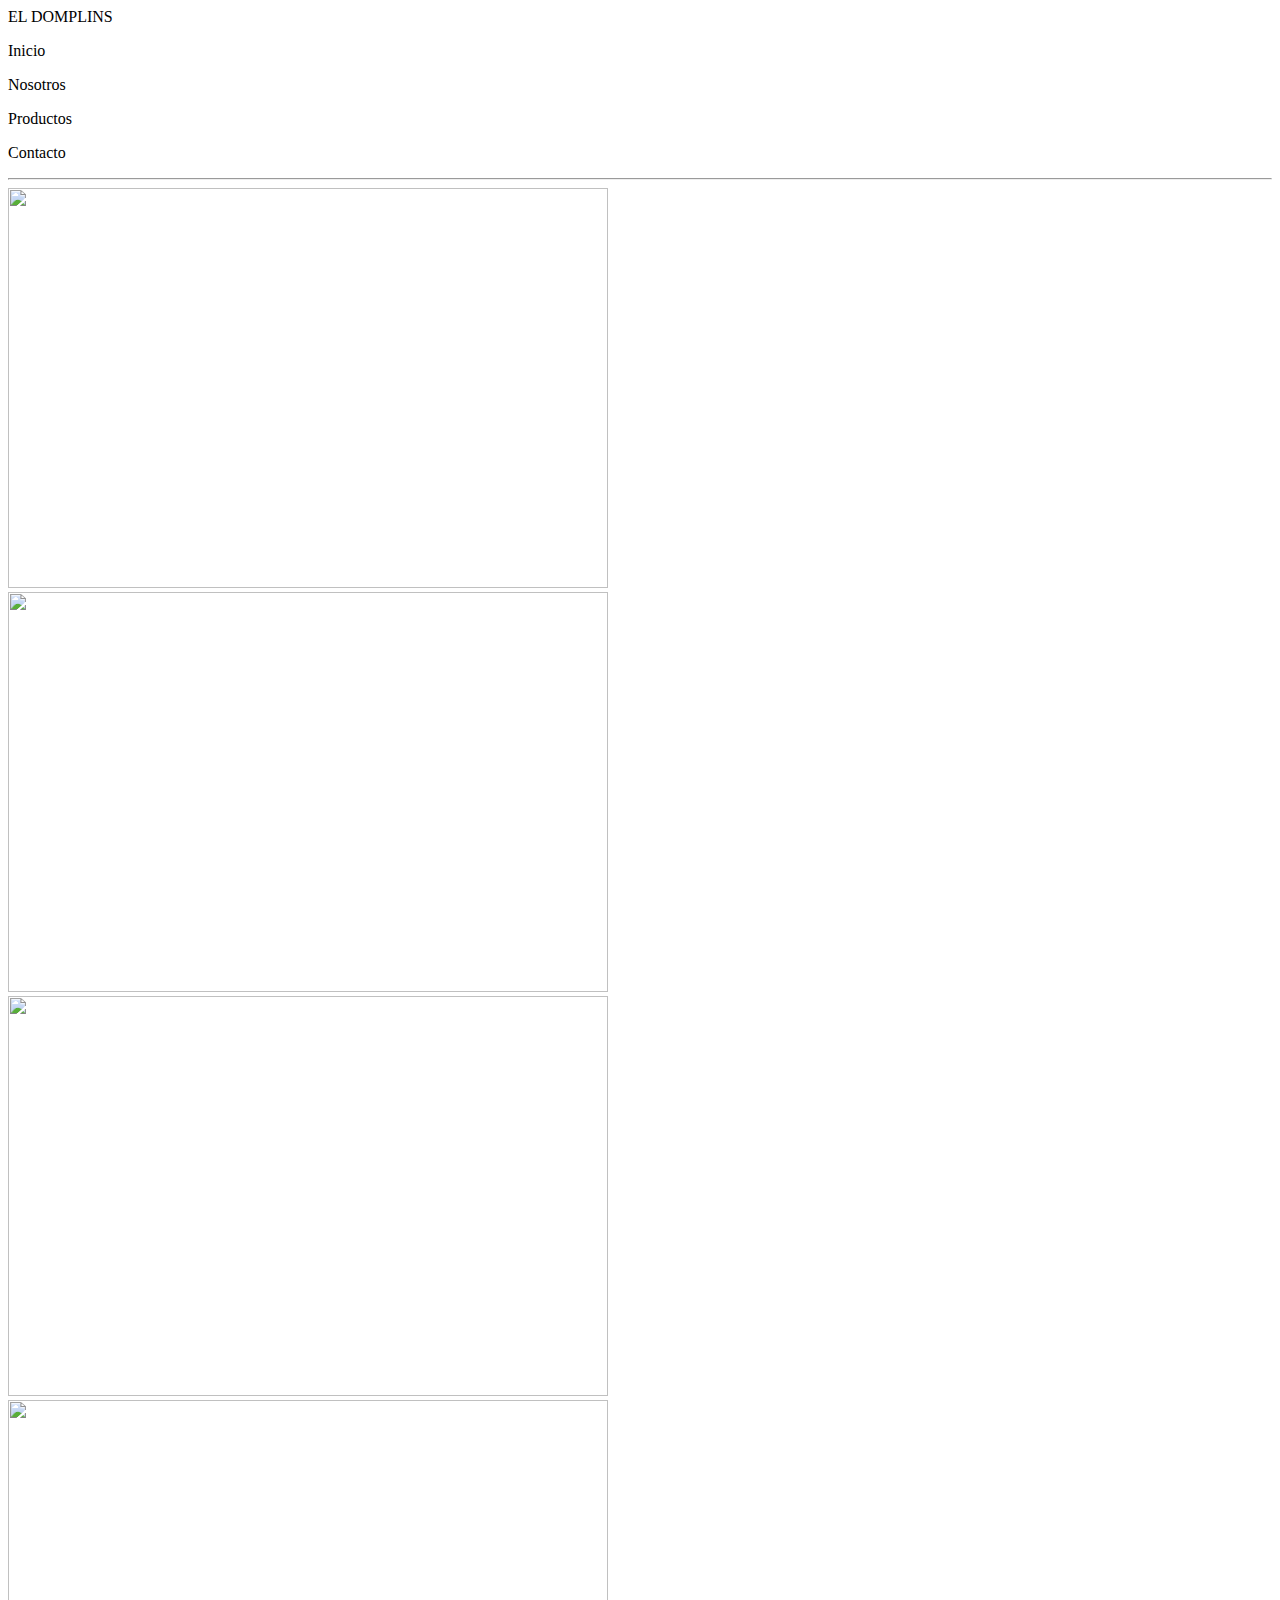
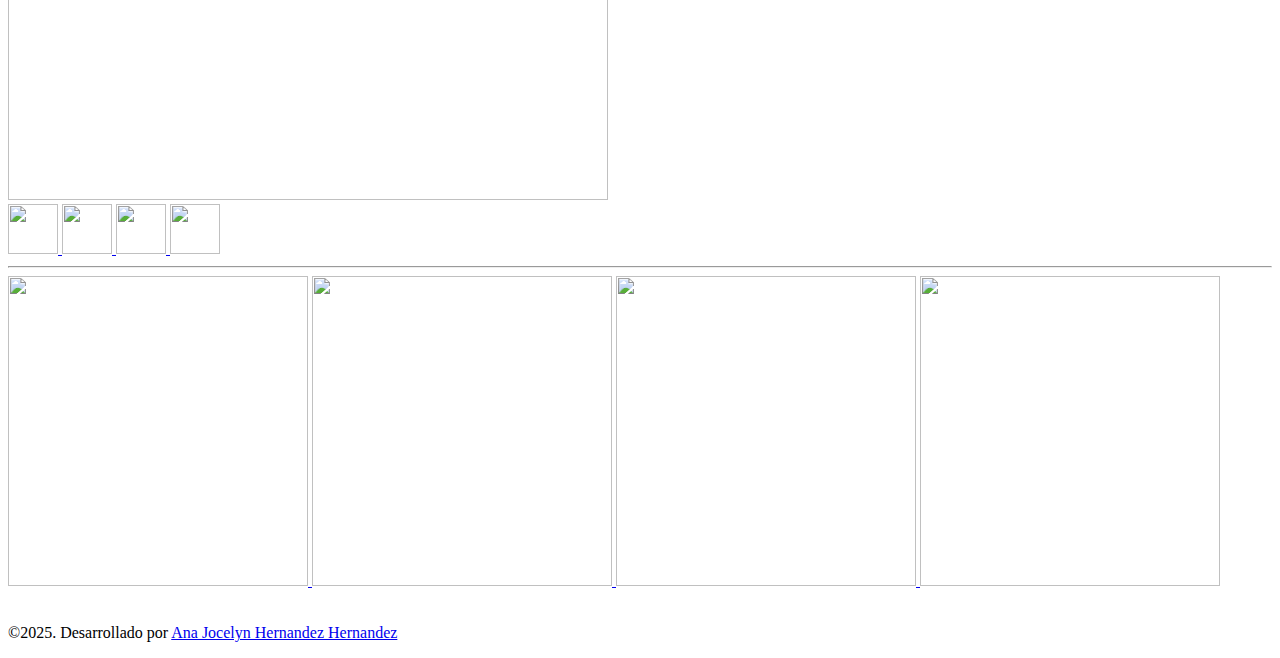
==== index.html @ e2a1cf09 "Add files via upload" ====
<!DOCTYPE html>
<html lang="es">
	<head>
		<meta charset="UFT-8">
			<title>
				EL DOMPLINS
			</title>
		      	<!-- cambiar el icono-->
			<link rel="shortcut icon" href="imagenes/logo2.PNG">
			<link rel="stylesheet" href="css/estilo.css">
			<script src="https://kit.fontawesome.com/42105e0e2a.js" crossorigin="anonymous"></script>
	</head>
	<body>	  
		<div id="top">
	            EL DOMPLINS		
		</div>
		<div class="navegacion">
			<div class="navegacion-item">
				<a href="index.html">
					<i class="fa-solid fa-house-chimney-window"></i>
				</a>
					<p class="navegacion-titulo">
						Inicio
					</p>
			</div>
			<div class="navegacion-item">
				<a href="html/nosotros.html">
					<i class="fa-regular fa-address-card"></i>
				</a>
					<p class="navegacion-titulo">
						Nosotros
					</p>
			</div>
			<div class="navegacion-item">
				<a href="html/Productos.html">
					<i class="fa-solid fa-bowl-rice"></i>
				</a>
					<p class="navegacion-titulo">
						Productos
					</p>
			</div>
			<div class="navegacion-item">
				<a href="html/contacto.html">
					<i class="fa-solid fa-users"></i>
				</a>
					<p class="navegacion-titulo">
						Contacto
					</p>
			</div>
		</div>
		 <hr>
	    	 <!-- img es para imagenes, srcindico la ubicacion y nombre de la imagen, 
			 width es para el ancho, height es para el alto. ambos en pixeles -->
		 
		 <div class="carrousel">
			<div class="contecarrousel">
				<div class="itemcarrousel" id="itemcarrousel-1">
					<div class="itemcarrouseltarjeta">
						<img src="imagenes/PRODUCTO2CLOGO.PNG" width="600" height="400">
					</div>
					<div class="itemcarrouselarrows">
						<a href="#itemcarrousel-4">
							<i class="fa-solid fa-circle-chevron-left fa-shake fa-sm" style="color: #a26f3c;"></i>
						</a>
						<a href="#itemcarrousel-2">
							<i class="fa-solid fa-circle-chevron-right fa-spin fa-spin-reverse fa-sm" style="color: #a98154;"></i>
						</a>
					</div>
				</div>
				<div class="itemcarrousel" id="itemcarrousel-2">
					<div class="itemcarrouseltarjeta">
						<img src="imagenes/PRODUCTO3CLOGO.PNG" width="600" height="400">
					</div>
					<div class="itemcarrouselarrows">
						<a href="#itemcarrousel-1">
							<i class="fa-solid fa-circle-chevron-left fa-shake fa-sm" style="color: #a26f3c;"></i>
						</a>
						<a href="#itemcarrousel-3">
							<i class="fa-solid fa-circle-chevron-right fa-spin fa-spin-reverse fa-sm" style="color: #a98154;"></i>
						</a>
					</div>
				</div>
				<div class="itemcarrousel" id="itemcarrousel-3">
					<div class="itemcarrouseltarjeta">
						<img src="imagenes/PRODUCTO4CLOGO.PNG" width="600" height="400">
					</div>
					<div class="itemcarrouselarrows">
						<a href="#itemcarrousel-2">
							<i class="fa-solid fa-circle-chevron-left fa-shake fa-sm" style="color: #a26f3c;"></i>
						</a>
						<a href="#itemcarrousel-4">
							<i class="fa-solid fa-circle-chevron-right fa-spin fa-spin-reverse fa-sm" style="color: #a98154;"></i>
						</a>
					</div>
				</div>
				<div class="itemcarrousel" id="itemcarrousel-4">
					<div class="itemcarrouseltarjeta">
						<img src="imagenes/PRODUCTO5CLOGO.PNG" width="600" height="400">
					</div>
					<div class="itemcarrouselarrows">
						<a href="#itemcarrousel-3">
							<i class="fa-solid fa-circle-chevron-left fa-shake fa-sm" style="color: #a26f3c;"></i>
						</a>
						<a href="#itemcarrousel-1">
							<i class="fa-solid fa-circle-chevron-right fa-spin fa-spin-reverse fa-sm" style="color: #a98154;"></i>
						</a>
					</div>
				</div>				
			</div>
			<div class="contecarrouselcontroller">
				<a href="#itemcarrousel-1">
					<img src="imagenes/PRODUCTO2CLOGO.PNG" width="50" height="50">
				</a>
				<a href="#itemcarrousel-2">
					<img src="imagenes/PRODUCTO3CLOGO.PNG" width="50" height="50">
				</a>
				<a href="#itemcarrousel-3">
					<img src="imagenes/PRODUCTO4CLOGO.PNG" width="50" height="50">
				</a>
				<a href="#itemcarrousel-4">
					<img src="imagenes/PRODUCTO5CLOGO.PNG" width="50" height="50">
				</a>
			</div>
		 </div>
		 
		 <hr>	
		 <!-- Codigo para hipervinculos "A"-->
			<a href="index.html">	
				<img src="imagenes/BOTONINICIO.PNG" width="300" height="310">
			</a>
			<a href="html/nosotros.html">
				<img src="imagenes/BOTONNOSOTROS.PNG" width="300" height="310">
			</a>
			<a href="html/productos.html">
				<img src="imagenes/BOTONPRODUCTOS.PNG" width="300" height="310">
			</a>
			<a href="html/contacto.html">
				<img src="imagenes/BOTONCONTACTO.PNG" width="300" height="310">
			</a>
<!-- historia del negocio, mision y vision -->			
		<br>
		<!--aqui van 4 botones: Inicio, nosotros, productos, contacto-->
		</br>	 
		 <div id="ppag">
		 <p class="pie"> 
		     &COPY;2025. Desarrollado por
				<a href="html/documentacion.html">
					Ana Jocelyn Hernandez Hernandez 	
			</a>
		 </p>  
		</div>
	</body>
</html>
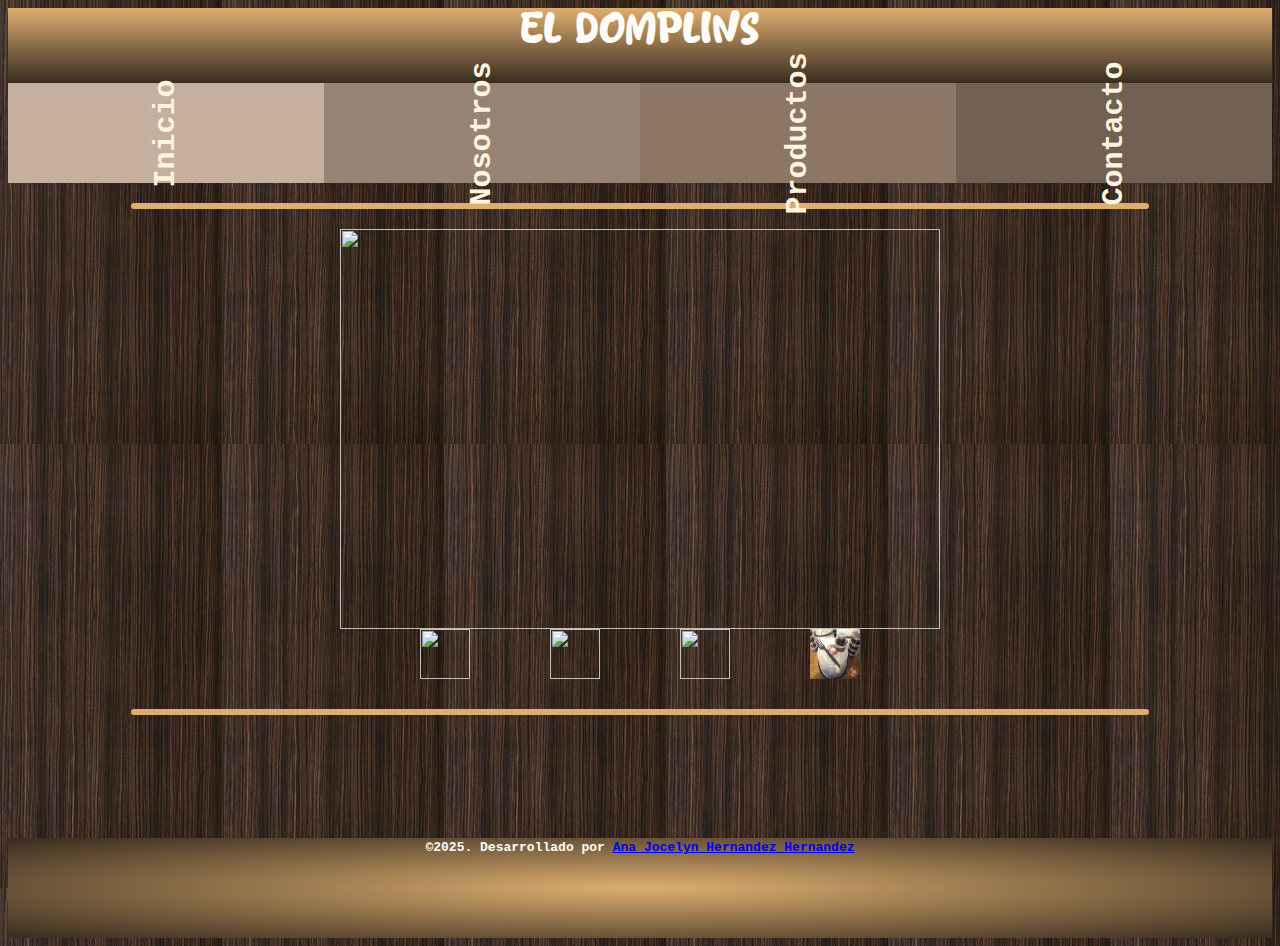
==== commit 986ab2d9: "Add files via upload" ====
--- a/index.html
+++ b/index.html
@@ -125,18 +125,7 @@
 		 
 		 <hr>	
 		 <!-- Codigo para hipervinculos "A"-->
-			<a href="index.html">	
-				<img src="imagenes/BOTONINICIO.PNG" width="300" height="310">
-			</a>
-			<a href="html/nosotros.html">
-				<img src="imagenes/BOTONNOSOTROS.PNG" width="300" height="310">
-			</a>
-			<a href="html/productos.html">
-				<img src="imagenes/BOTONPRODUCTOS.PNG" width="300" height="310">
-			</a>
-			<a href="html/contacto.html">
-				<img src="imagenes/BOTONCONTACTO.PNG" width="300" height="310">
-			</a>
+		
 <!-- historia del negocio, mision y vision -->			
 		<br>
 		<!--aqui van 4 botones: Inicio, nosotros, productos, contacto-->
--- a/css/estilo.css
+++ b/css/estilo.css
@@ -0,0 +1,241 @@
+body{ 
+	/*background-image es para imagen de fondo*/
+	background-image:url("../imagenes/foto2.jpg");
+	/*font-image es para la tipografia de la letra*/
+	font-family:"Tahoma","Lucida Console","Courier New","Arial";
+	/*color es para de las letras*/
+	color:#FFFCF8;
+	/*font-size es para eltamaño de las letras indicado en pixeles*/
+	font-size:40px;
+	text-align:center;
+}
+hr{
+	/*border es para la linea de grosor que indica en pixeles, indicamos el tipo de linea y el codigo del color*/
+	border:3px solid #DDAE6F;
+	/*width es para el ancho de la linea*/
+	width:80%;
+	/*border-rarius es para redonder la punta de la linea*/
+	border-radius:10px;	
+}
+p{
+	text-align:justify;
+	font-size:30px;
+	color:#fff4de; 
+	/*letras negritas*/
+	font-weight:bold;
+	/*interlineado*/
+	line-height:1.5;
+	/* cambiar el color del fondo del texto*/
+	background-color:
+	/*espacio entre cada letra*/
+	letter-spacing:2px;
+}
+table,tr,td{
+	border:1px solid #FFFFFF;
+	border-spacing:0px;	
+	background-color:
+	font-size:20px;
+	text-align:center;
+	font-weight:bold;
+}
+/*clase para los pie de paginas*/
+.pie{
+	text-align:center;
+	font-size:13px;
+	font-weight:bold;
+	color:#FFFCF8;
+}
+.encabezado{
+	text-align:center;
+	font-size:50px;
+	font-weight:bold;
+	color:#ffffff;
+}
+/*divs*/
+div#top{
+	font-family:fuente-Marimpa;
+	width:100%;
+	height:75px;
+	background-image:linear-gradient(#DDAE6F,#382c20);
+	/*background-image:radial-gradient(#DDAE6F,#382c20);*/
+	/*background-image:conic-gradient(#DDAE6F,#382c20);*/
+	/*background-image:url("../imagenes/foto3.jpg");*/
+}
+div#ppag{
+	width:100%;
+	height:100px;
+	background-image:radial-gradient(#DDAE6F,#382c20);
+}
+/*carrousel de imagenes*/
+.carrousel{
+	width:600px;
+	margin:auto;
+	box-sizing:border-box;
+}
+.contecarrousel{
+	width:100%;
+	height:400px;
+	overflow:hidden;
+	box-sizing:border-box;
+}
+.itemcarrousel{
+	position:relative;
+	width:100%;
+	height:100%;
+	box-sizing:border-box;
+}
+.itemcarrouseltarjeta{
+	width:100%;
+	height:100%;
+	box-sizing:border-box;
+}
+.itemcarrouselarrows{
+	position:absolute;
+	top:0;
+	bottom:0;
+	left:0;
+	right:0;
+	height:100%;
+	width:100%;
+	display:flex;
+	align-items:center;
+	justify-content:space-between;
+	padding:20px;
+	box-sizing:border-box;
+}
+.itemcarrouselarrows > i:hover{
+	cursor:pointer;
+}
+.contecarrouselcontroller{
+	width:100%;
+	display:flex;
+	justify-content:space-evenly;
+}	
+.contecarrouselcontroller > a{
+	text-decoration:none;
+	font-size:32px;
+	color:grey;
+}
+.itemcarrouselarrows > a > i{
+	color:white;
+}
+/*Cajas para productos*/
+.caja{
+	height:300px;
+	width:250px;
+	background:#4f4441;
+	border:1px solid #4f4441;
+	margin:5px;
+	color:black;
+	text-align:center;
+	display:inline-block;
+}
+.caja:hover{
+	box-shadow:0 0 10px #fff080;
+	transform:scale(1.3);
+}
+.caja-texto{
+	padding-top:5px;
+	padding-bottom:5px;
+	font-size:20px;
+	color:blue;
+	font-weight:bold;
+}
+.texto-adicional{
+	padding-top:5px;
+	font-size:15px;
+}
+.texto-descripcion{
+	padding-top:5px;
+	font-size:25px;
+}
+.descripcion{
+	height:130px;
+	width:605px;
+	background:#4f4441;
+	border:2px solid #4f4441;
+	margin:20px;
+	color:white;
+	text-align:center;
+	display:inline-block;
+}
+.navegacion{
+	display:flex;
+	height:100px;
+}
+.navegacion-item{
+	flex:1;
+	color:black;
+	font-weight:bold;
+	font-size:15px;
+	display:flex;
+	transition:flex-grow 0.2s;	
+	justify-content:center;
+	align-items:center;
+}
+.navegacion-titulo{
+	margin:0;
+	transform:rotate(-90deg);
+	transition:transform 0.2s 0.2s;
+}
+.navegacion-item:hover{
+	flex-grow:10;
+}
+.navegacion-item:hover .navegacion-titulo{
+	transform:rotate(0);
+}
+.navegacion-item:nth-child(1){
+	background:#c5b0a0;
+}
+.navegacion-item:nth-child(2){
+	background:#978475;
+}
+.navegacion-item:nth-child(3){
+	background:#8c7766;
+}
+.navegacion-item:nth-child(4){
+	background:#726153;
+}
+.contacto{
+	position:absolute;
+	left:0;
+	top:10;
+	height:500px;
+	width:610px;
+	background:#4f4441;
+	margin:5px;
+	color:white;
+	text-align:left;
+	display:inline-block;
+}
+.texto-contacto{
+	padding-top:5px;
+	font-size:35px;	
+}
+.logo-contacto{
+	position:absolute;
+	right:0;
+	top:10;
+	height:500px;
+	width:805px;
+	background:#4f4441;
+	margin:5px;
+	color:white;
+	text-align:center;
+	display:inline-block;
+}
+/*FUENTES TIPOGRAFIAS*/
+@FONT-FACE{
+	font-family:fuente-Marimpa;
+	src:url(../fuentes/Marimpa.otf);
+}
+div#font-encabezado{
+	font-family:fuente-Backso;
+}	
+@FONT-FACE{
+	font-family:fuente-Backso;
+	src:url(../fuentes/Backso.ttf);
+}
+
+
+
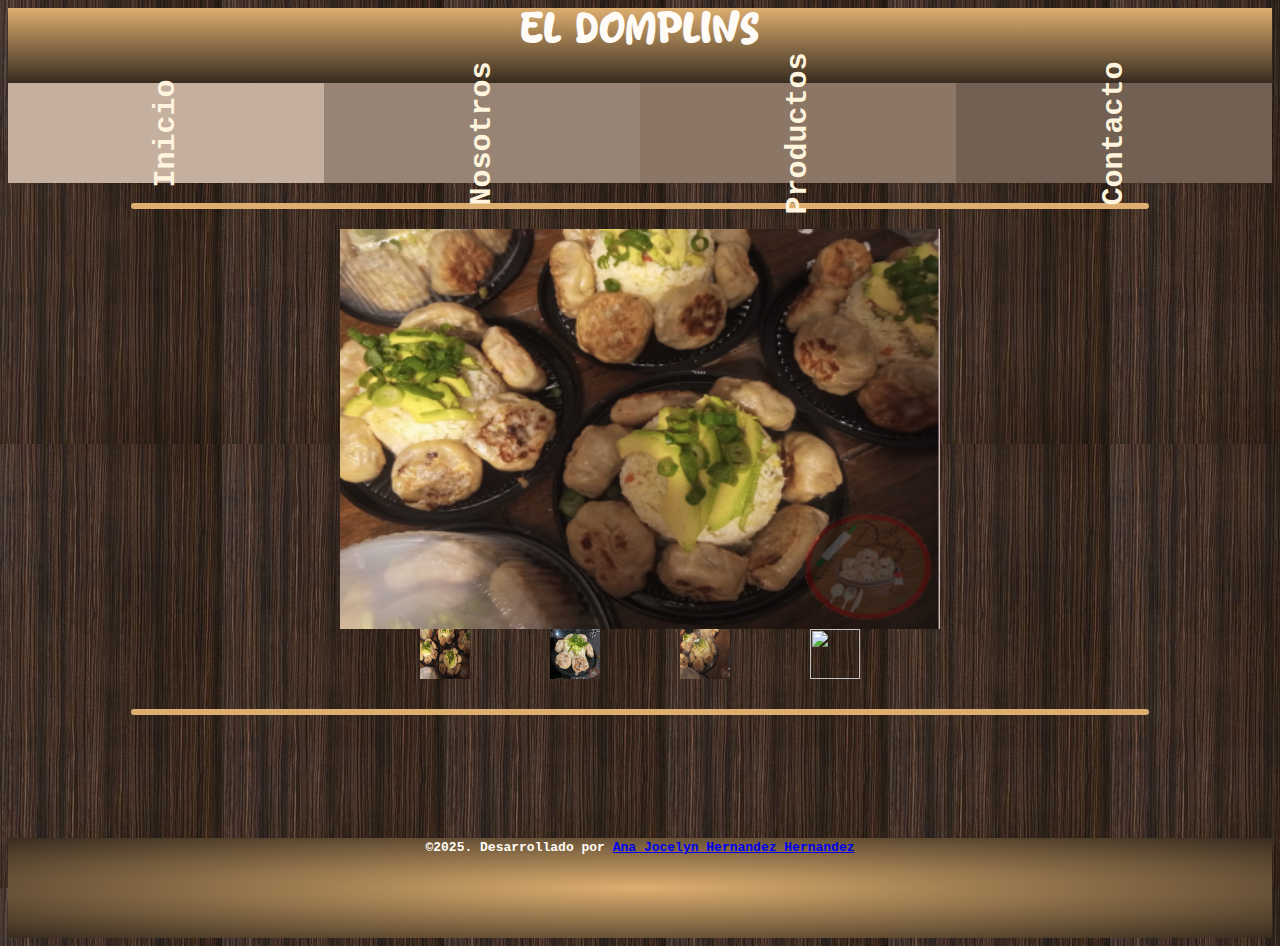
==== commit accf8d76: "Add files via upload" ====
--- a/index.html
+++ b/index.html
@@ -56,7 +56,7 @@
 			<div class="contecarrousel">
 				<div class="itemcarrousel" id="itemcarrousel-1">
 					<div class="itemcarrouseltarjeta">
-						<img src="imagenes/PRODUCTO2CLOGO.PNG" width="600" height="400">
+						<img src="imagenes/PRODUCTO2CLOGO.png" width="600" height="400">
 					</div>
 					<div class="itemcarrouselarrows">
 						<a href="#itemcarrousel-4">
@@ -69,7 +69,7 @@
 				</div>
 				<div class="itemcarrousel" id="itemcarrousel-2">
 					<div class="itemcarrouseltarjeta">
-						<img src="imagenes/PRODUCTO3CLOGO.PNG" width="600" height="400">
+						<img src="imagenes/PRODUCTO3CLOGO.png" width="600" height="400">
 					</div>
 					<div class="itemcarrouselarrows">
 						<a href="#itemcarrousel-1">
@@ -82,7 +82,7 @@
 				</div>
 				<div class="itemcarrousel" id="itemcarrousel-3">
 					<div class="itemcarrouseltarjeta">
-						<img src="imagenes/PRODUCTO4CLOGO.PNG" width="600" height="400">
+						<img src="imagenes/PRODUCTO4CLOGO.png" width="600" height="400">
 					</div>
 					<div class="itemcarrouselarrows">
 						<a href="#itemcarrousel-2">
@@ -95,7 +95,7 @@
 				</div>
 				<div class="itemcarrousel" id="itemcarrousel-4">
 					<div class="itemcarrouseltarjeta">
-						<img src="imagenes/PRODUCTO5CLOGO.PNG" width="600" height="400">
+						<img src="imagenes/PRODUCTO5CLOGO.png" width="600" height="400">
 					</div>
 					<div class="itemcarrouselarrows">
 						<a href="#itemcarrousel-3">
@@ -109,16 +109,16 @@
 			</div>
 			<div class="contecarrouselcontroller">
 				<a href="#itemcarrousel-1">
-					<img src="imagenes/PRODUCTO2CLOGO.PNG" width="50" height="50">
+					<img src="imagenes/PRODUCTO2CLOGO.png" width="50" height="50">
 				</a>
 				<a href="#itemcarrousel-2">
-					<img src="imagenes/PRODUCTO3CLOGO.PNG" width="50" height="50">
+					<img src="imagenes/PRODUCTO3CLOGO.png" width="50" height="50">
 				</a>
 				<a href="#itemcarrousel-3">
-					<img src="imagenes/PRODUCTO4CLOGO.PNG" width="50" height="50">
+					<img src="imagenes/PRODUCTO4CLOGO.png" width="50" height="50">
 				</a>
 				<a href="#itemcarrousel-4">
-					<img src="imagenes/PRODUCTO5CLOGO.PNG" width="50" height="50">
+					<img src="imagenes/PRODUCTO5CLOGO.png" width="50" height="50">
 				</a>
 			</div>
 		 </div>
